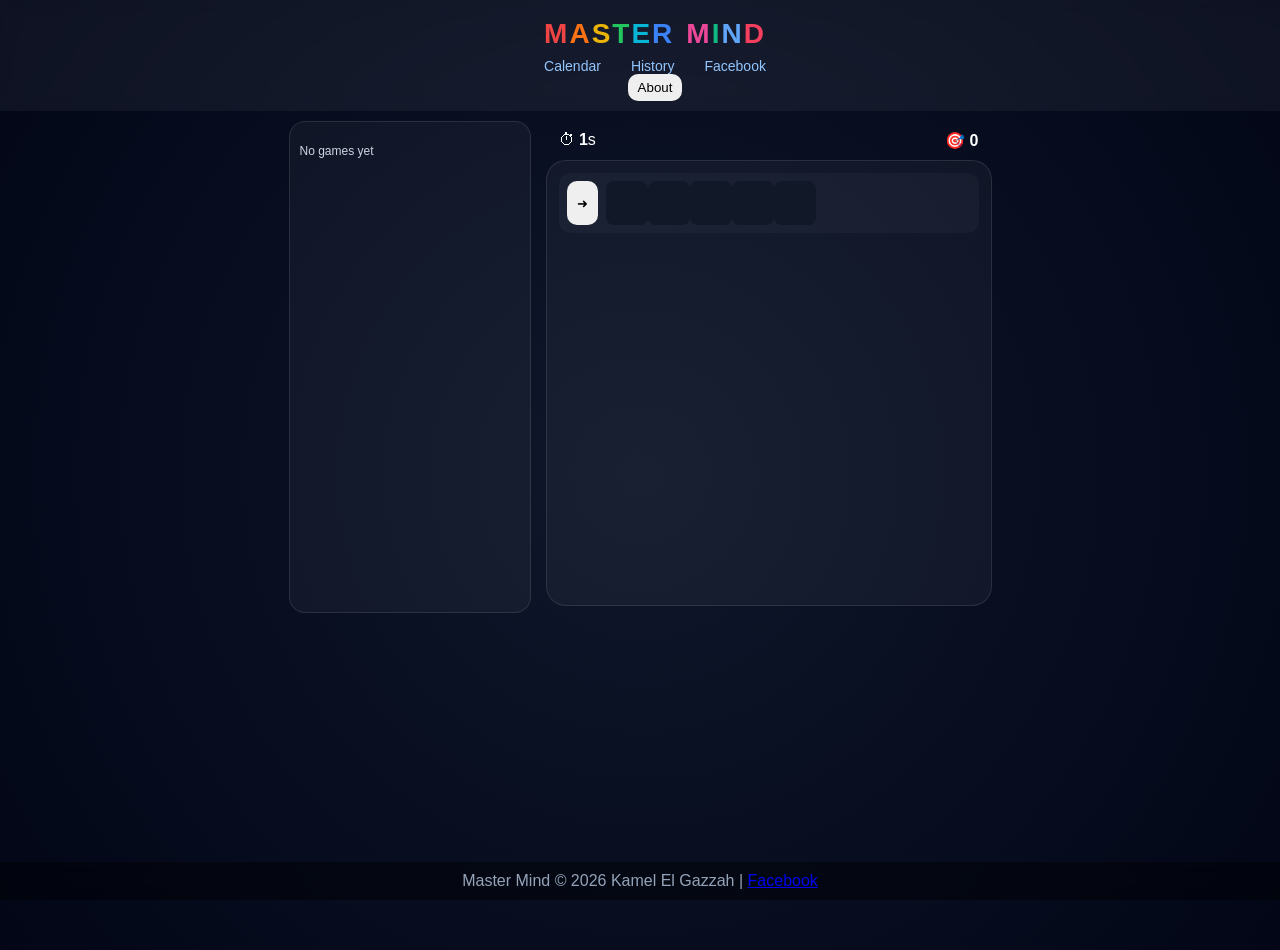
==== index.html @ 0a4ac096 "first commit" ====
<!DOCTYPE html>
<html lang="en">
<head>
<meta charset="UTF-8">
<meta name="viewport" content="width=device-width, initial-scale=1.0">

<title>Master Mind</title>

<link rel="icon" href="assets/icon.svg">
<link rel="stylesheet" href="style.css">

<script src="app.js" defer></script>
</head>

<body>

<header>

    <!-- LOGO DYNAMIC -->
    <div class="title" id="logoTitle"></div>

    <nav id="menu"></nav>

    <div class="right">     

        
        <button id="aboutBtn">About</button>

    </div>
</header>

<main>
  <div id="layout">

    <aside id="historyPanel"></aside>

    <section id="gameView">

      <div class="stats">
        <span>⏱ <b id="timer">0</b>s</span>
        <span>🎯 <b id="tries">0</b></span>
      </div>

      <div class="board" id="board"></div>

    </section>

  </div>
</main>

<footer>
    Master Mind © 2026 Kamel El Gazzah |
    <a href="https://www.facebook.com/kmlgzh" target="_blank">Facebook</a>
</footer>

</body>
</html>
---- style.css ----
body {
    margin: 0;
    font-family: Arial;
    background: radial-gradient(circle, #0f172a, #020617);
    color: white;

    display: flex;
    flex-direction: column;
    min-height: 100vh;

    padding-bottom: 50px;
}

main {
    flex: 1;
    display: flex;
    flex-direction: column;
    align-items: center;
}

/* HEADER */

header {
    display: flex;
    justify-content: space-between;
    align-items: center;

    padding: 15px 20px;
    background: rgba(255, 255, 255, 0.05);
    backdrop-filter: blur(10px);
}

.title {
    width: 100%;
    display: flex;
    justify-content: center;
    align-items: center;

    font-size: 28px;
    font-weight: bold;
    letter-spacing: 2px;

    margin: 8px 0;
}

nav a {
    color: #93c5fd;
    margin: 0 10px;
    text-decoration: none;
}

.right {
    display: flex;
    gap: 10px;
}

/* STATS */

.stats {
    display: flex;
    justify-content: space-between;
    width: 420px;
    max-width: 90vw;
    margin: 10px 0;
}

/* BOARD */

.board {
    width: 420px;
    max-width: 90vw;
    height: 420px;
    overflow-y: auto;

    background: rgba(255, 255, 255, 0.04);
    padding: 12px;

    border-radius: 20px;
    border: 1px solid rgba(255, 255, 255, 0.1);

    display: flex;
    flex-direction: column;
    gap: 10px;
}

/* ROW */

.row {
    display: flex;
    gap: 8px;
    padding: 8px;

    border-radius: 12px;
    background: rgba(255, 255, 255, 0.03);

    animation: slide .2s ease;
}

@keyframes slide {
    from {
        transform: translateY(10px);
        opacity: 0;
    }

    to {
        transform: translateY(0);
        opacity: 1;
    }
}

/* INPUT */

.cell {
    width: 38px;
    height: 42px;
    text-align: center;
    font-size: 16px;

    border-radius: 8px;
    border: none;

    background: #111827;
    color: white;
}

/* BADGE */

.badge {
    background: #2563eb;
    padding: 5px 8px;
    border-radius: 8px;
}

/* BUTTON */

button {
    border: none;
    border-radius: 10px;
    padding: 6px 10px;
    cursor: pointer;
}

/* FOOTER */

footer {
    position: fixed;
    bottom: 0;
    left: 0;
    right: 0;

    text-align: center;
    padding: 10px;

    background: rgba(0, 0, 0, 0.4);
    backdrop-filter: blur(10px);

    color: #94a3b8;
}

/* TEST */

#question {
    font-size: 18px;
    margin-bottom: 15px;
}

#answers button {
    display: block;
    width: 100%;
    margin: 6px 0;

    background: #111827;
    color: white;
    padding: 10px;
    border-radius: 10px;
}

#result {
    margin-top: 15px;
    text-align: center;
}

#layout {
    display: flex;
    flex-direction: row;
    justify-content: center;
    align-items: flex-start;

    gap: 15px;

    width: 100%;
    padding-top: 10px;
}

/* ================= HISTORY LEFT ================= */

#historyPanel {
    width: 220px;
    height: 520px;

    overflow-y: auto;

    background: rgba(255, 255, 255, 0.04);
    border: 1px solid rgba(255, 255, 255, 0.1);

    border-radius: 16px;

    padding: 10px;

    font-size: 12px;
    color: #cbd5e1;
}

/* history item */
.history-item {
    padding: 8px;
    margin-bottom: 8px;

    background: rgba(255, 255, 255, 0.03);
    border-radius: 10px;

    font-size: 12px;
}

/* ================= GAME CENTER ================= */

#gameView {
    display: flex;
    flex-direction: column;
    align-items: center;
}

/* ================= RESPONSIVE ================= */

@media (max-width:800px) {

    #layout {
        flex-direction: column;
        align-items: center;
    }

    #historyPanel {
        width: 90vw;
        height: 140px;
        display: flex;
        flex-direction: row;
        overflow-x: auto;
        overflow-y: hidden;
    }

    .history-item {
        min-width: 160px;
        flex-shrink: 0;
    }
}

.md {
    white-space: pre-wrap;
    font-family: inherit;

    background: rgba(255, 255, 255, 0.03);
    padding: 12px;

    border-radius: 12px;

    color: #e5e7eb;
    font-size: 14px;
    line-height: 1.5;
}

.modal {
    position: fixed !important;
    top: 0;
    left: 0;
    right: 0;
    bottom: 0;

    width: 100vw;
    height: 100vh;

    display: none;

    align-items: center;
    justify-content: center;

    background: rgba(0, 0, 0, 0.7);
    backdrop-filter: blur(6px);

    z-index: 99999;
}



#layout {
    display: flex;
    justify-content: center;
    align-items: flex-start;
    /* 🔥 clé du problème */

    gap: 15px;

    width: 100%;

    padding-top: 10px;
}

/* ================= HISTORY ================= */

#historyPanel {
    width: 220px;

    height: calc(420px + 50px);
    /* 🔥 même hauteur que stats + board */

    overflow-y: auto;

    background: rgba(255, 255, 255, 0.04);
    border: 1px solid rgba(255, 255, 255, 0.1);

    border-radius: 16px;

    padding: 10px;

    font-size: 12px;
    color: #cbd5e1;
}

/* ================= GAME ================= */

#gameView {
    display: flex;
    flex-direction: column;
    align-items: center;
}

/* stats + board bloc cohérent */
.stats {
    width: 420px;
    max-width: 95vw;
}

.board {
    width: 420px;
    max-width: 95vw;

    height: 420px;
    /* 🔥 référence de base */
    overflow-y: auto;
}

header {
    display: flex;
    flex-direction: column;
    align-items: center;

    width: 100%;

    padding: 10px 15px;

    background: rgba(255, 255, 255, 0.05);
    backdrop-filter: blur(10px);
}

/* ================= TITLE ================= */

.title {
    width: 100%;
    display: flex;
    justify-content: center;
    align-items: center;

    font-size: 28px;
    font-weight: bold;
    letter-spacing: 2px;

    margin-bottom: 8px;
}

/* ================= MENU BLOCK ================= */

.topMenu {
    display: flex;
    flex-direction: column;
    align-items: center;

    gap: 6px;
    margin-bottom: 8px;
}

/* LINKS */
#menu {
    display: flex;
    justify-content: center;
    flex-wrap: wrap;
    gap: 10px;
}

#menu a {
    color: #93c5fd;
    text-decoration: none;
    font-size: 14px;
}

/* ACTIONS */
.actions {
    display: flex;
    justify-content: center;
}

/* ================= CONTROLS ================= */

.right {
    display: flex;
    justify-content: center;
    gap: 10px;
    flex-wrap: wrap;
}

.md{
    color:#e5e7eb;
    font-size:14px;
    line-height:1.6;

    padding:10px;
}

/* TITRES */
.md h1{
    font-size:22px;
    margin:10px 0;
    color:white;
}

.md h2{
    font-size:18px;
    margin:10px 0;
    color:#93c5fd;
}

.md h3{
    font-size:16px;
    margin:8px 0;
    color:#60a5fa;
}

/* LISTES */
.md ul{
    padding-left:18px;
}

.md li{
    margin:4px 0;
}

/* BLOC EMPHASE */
.md b{
    color:#fbbf24;
}

/* PARAGRAPHES */
.md p{
    margin:6px 0;
}

.modal-content{
    position:relative;

    width:90%;
    max-width:520px;
    max-height:80vh;

    overflow:auto;

    background:#0f172a;
    border-radius:16px;

    padding:20px;

    box-shadow:0 20px 60px rgba(0,0,0,0.6);
}
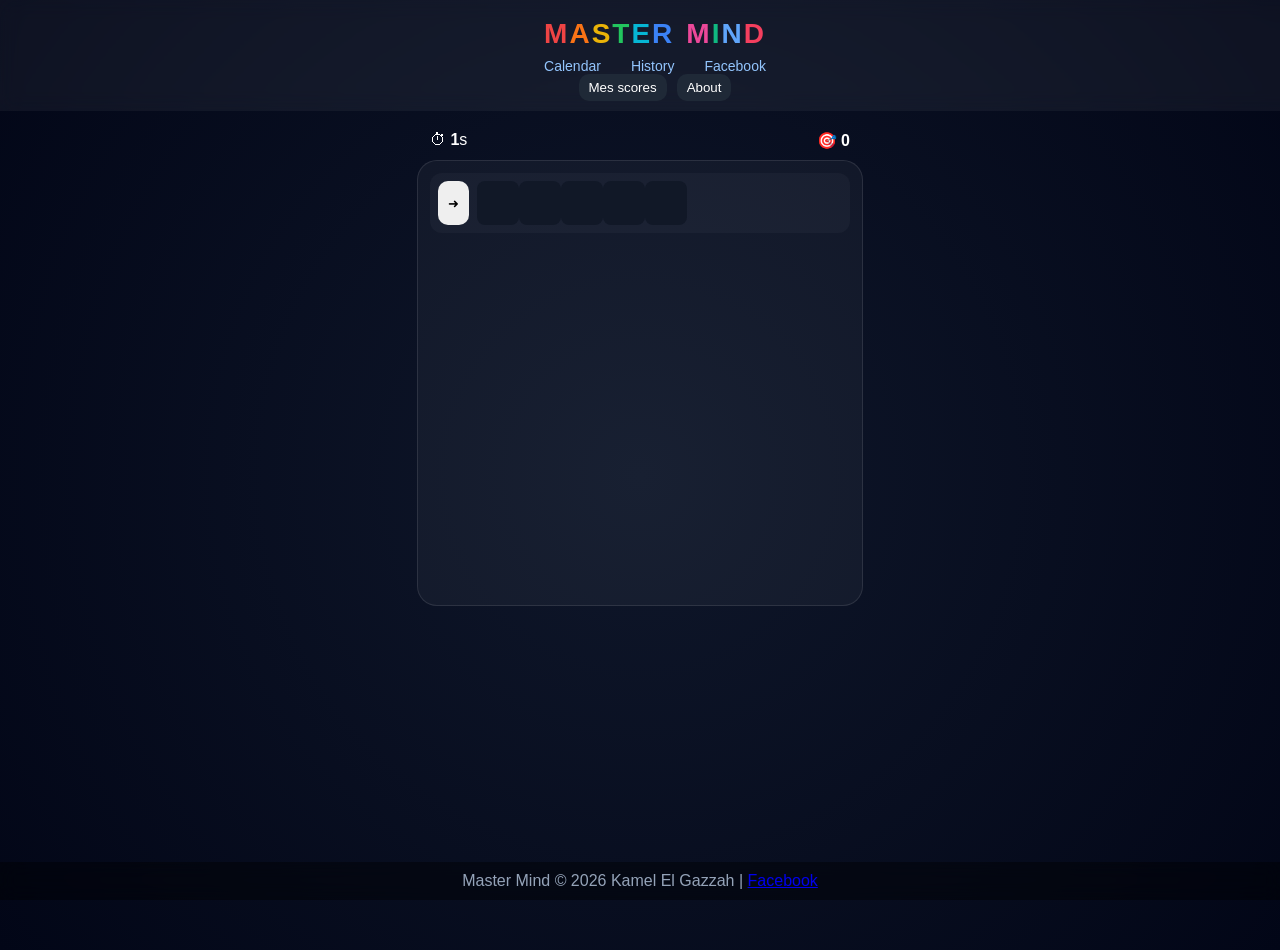
==== commit 1f9f4b60: "updates" ====
--- a/index.html
+++ b/index.html
@@ -21,18 +21,18 @@
 
     <nav id="menu"></nav>
 
-    <div class="right">     
+    <div class="actions">
 
-        
-        <button id="aboutBtn">About</button>
+    <button id="scoresBtn">Mes scores</button>
+    <button id="aboutBtn">About</button>
 
-    </div>
+</div>
 </header>
 
 <main>
   <div id="layout">
 
-    <aside id="historyPanel"></aside>
+    
 
     <section id="gameView">
 
--- a/style.css
+++ b/style.css
@@ -192,35 +192,6 @@
     padding-top: 10px;
 }
 
-/* ================= HISTORY LEFT ================= */
-
-#historyPanel {
-    width: 220px;
-    height: 520px;
-
-    overflow-y: auto;
-
-    background: rgba(255, 255, 255, 0.04);
-    border: 1px solid rgba(255, 255, 255, 0.1);
-
-    border-radius: 16px;
-
-    padding: 10px;
-
-    font-size: 12px;
-    color: #cbd5e1;
-}
-
-/* history item */
-.history-item {
-    padding: 8px;
-    margin-bottom: 8px;
-
-    background: rgba(255, 255, 255, 0.03);
-    border-radius: 10px;
-
-    font-size: 12px;
-}
 
 /* ================= GAME CENTER ================= */
 
@@ -477,4 +448,25 @@
     padding:20px;
 
     box-shadow:0 20px 60px rgba(0,0,0,0.6);
+}
+
+.actions{
+    display:flex;
+    gap:10px;
+    justify-content:center;
+}
+
+.actions button{
+    background:#1f2937;
+    color:white;
+
+    border:none;
+    border-radius:10px;
+
+    padding:6px 10px;
+    cursor:pointer;
+}
+
+.actions button:hover{
+    background:#374151;
 }
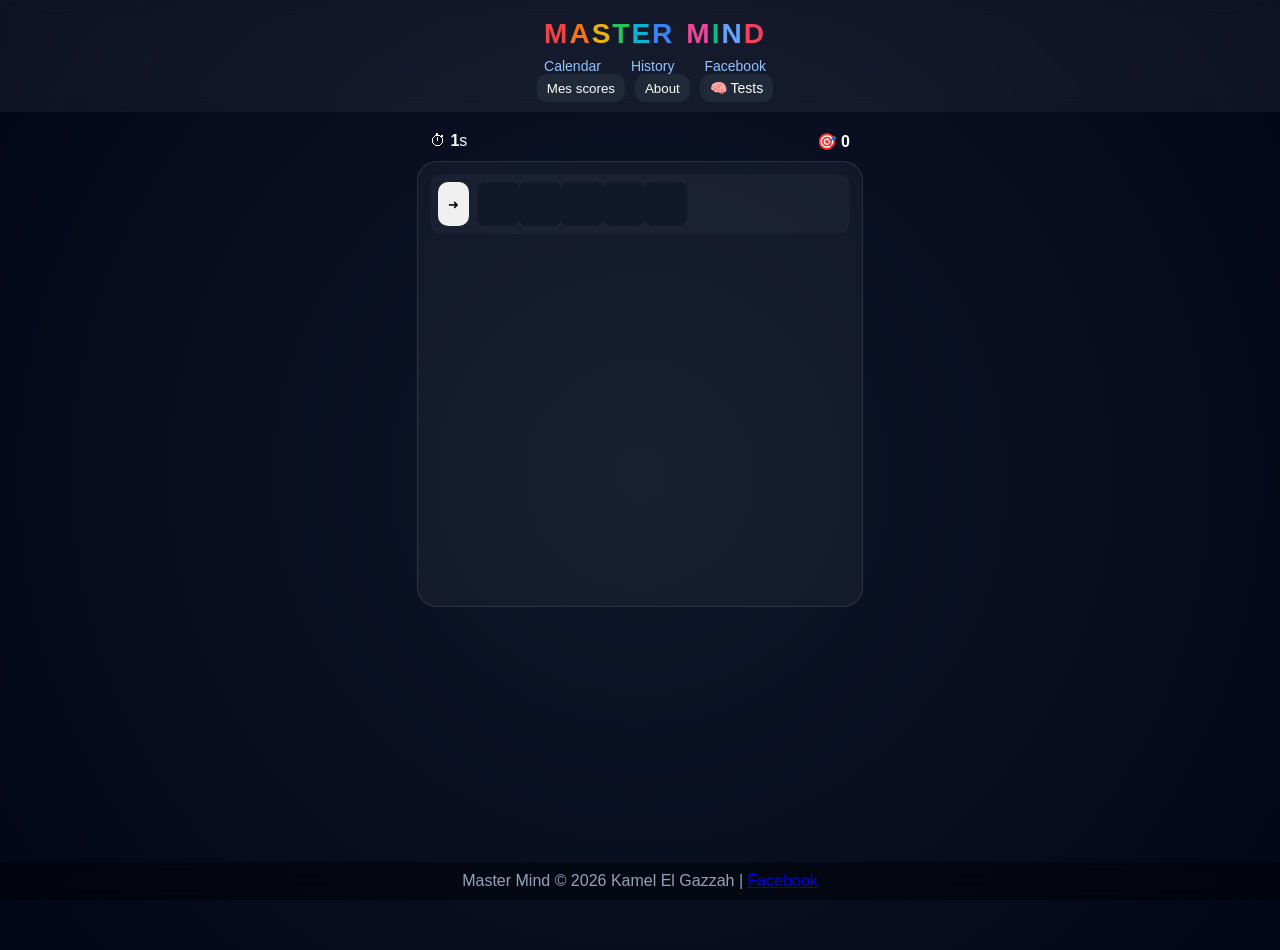
==== commit dcea398f: "changes..." ====
--- a/index.html
+++ b/index.html
@@ -1,20 +1,21 @@
 <!DOCTYPE html>
 <html lang="en">
+
 <head>
-<meta charset="UTF-8">
-<meta name="viewport" content="width=device-width, initial-scale=1.0">
+  <meta charset="UTF-8">
+  <meta name="viewport" content="width=device-width, initial-scale=1.0">
 
-<title>Master Mind</title>
+  <title>Master Mind</title>
 
-<link rel="icon" href="assets/icon.svg">
-<link rel="stylesheet" href="style.css">
+  <link rel="icon" href="assets/icon.svg">
+  <link rel="stylesheet" href="style.css">
 
-<script src="app.js" defer></script>
+  <script src="app.js" defer></script>
 </head>
 
 <body>
 
-<header>
+  <header>
 
     <!-- LOGO DYNAMIC -->
     <div class="title" id="logoTitle"></div>
@@ -23,35 +24,39 @@
 
     <div class="actions">
 
-    <button id="scoresBtn">Mes scores</button>
-    <button id="aboutBtn">About</button>
+      <button id="scoresBtn">Mes scores</button>
+      <button id="aboutBtn">About</button>
+      <a href="tests/tests.html" class="nav-link">
+        🧠 Tests
+      </a>
 
-</div>
-</header>
+    </div>
+  </header>
 
-<main>
-  <div id="layout">
+  <main>
+    <div id="layout">
 
-    
 
-    <section id="gameView">
 
-      <div class="stats">
-        <span>⏱ <b id="timer">0</b>s</span>
-        <span>🎯 <b id="tries">0</b></span>
-      </div>
+      <section id="gameView">
 
-      <div class="board" id="board"></div>
+        <div class="stats">
+          <span>⏱ <b id="timer">0</b>s</span>
+          <span>🎯 <b id="tries">0</b></span>
+        </div>
 
-    </section>
+        <div class="board" id="board"></div>
 
-  </div>
-</main>
+      </section>
 
-<footer>
+    </div>
+  </main>
+
+  <footer>
     Master Mind © 2026 Kamel El Gazzah |
     <a href="https://www.facebook.com/kmlgzh" target="_blank">Facebook</a>
-</footer>
+  </footer>
 
 </body>
+
 </html>
--- a/style.css
+++ b/style.css
@@ -387,86 +387,108 @@
     flex-wrap: wrap;
 }
 
-.md{
-    color:#e5e7eb;
-    font-size:14px;
-    line-height:1.6;
-
-    padding:10px;
+.md {
+    color: #e5e7eb;
+    font-size: 14px;
+    line-height: 1.6;
+
+    padding: 10px;
 }
 
 /* TITRES */
-.md h1{
-    font-size:22px;
-    margin:10px 0;
-    color:white;
-}
-
-.md h2{
-    font-size:18px;
-    margin:10px 0;
-    color:#93c5fd;
-}
-
-.md h3{
-    font-size:16px;
-    margin:8px 0;
-    color:#60a5fa;
+.md h1 {
+    font-size: 22px;
+    margin: 10px 0;
+    color: white;
+}
+
+.md h2 {
+    font-size: 18px;
+    margin: 10px 0;
+    color: #93c5fd;
+}
+
+.md h3 {
+    font-size: 16px;
+    margin: 8px 0;
+    color: #60a5fa;
 }
 
 /* LISTES */
-.md ul{
-    padding-left:18px;
-}
-
-.md li{
-    margin:4px 0;
+.md ul {
+    padding-left: 18px;
+}
+
+.md li {
+    margin: 4px 0;
 }
 
 /* BLOC EMPHASE */
-.md b{
-    color:#fbbf24;
+.md b {
+    color: #fbbf24;
 }
 
 /* PARAGRAPHES */
-.md p{
-    margin:6px 0;
-}
-
-.modal-content{
-    position:relative;
-
-    width:90%;
-    max-width:520px;
-    max-height:80vh;
-
-    overflow:auto;
-
-    background:#0f172a;
-    border-radius:16px;
-
-    padding:20px;
-
-    box-shadow:0 20px 60px rgba(0,0,0,0.6);
-}
-
-.actions{
-    display:flex;
-    gap:10px;
-    justify-content:center;
-}
-
-.actions button{
-    background:#1f2937;
-    color:white;
-
-    border:none;
-    border-radius:10px;
-
-    padding:6px 10px;
-    cursor:pointer;
-}
-
-.actions button:hover{
-    background:#374151;
+.md p {
+    margin: 6px 0;
+}
+
+.modal-content {
+    position: relative;
+
+    width: 90%;
+    max-width: 520px;
+    max-height: 80vh;
+
+    overflow: auto;
+
+    background: #0f172a;
+    border-radius: 16px;
+
+    padding: 20px;
+
+    box-shadow: 0 20px 60px rgba(0, 0, 0, 0.6);
+}
+
+.actions {
+    display: flex;
+    gap: 10px;
+    justify-content: center;
+}
+
+.actions button {
+    background: #1f2937;
+    color: white;
+
+    border: none;
+    border-radius: 10px;
+
+    padding: 6px 10px;
+    cursor: pointer;
+}
+
+.actions button:hover {
+    background: #374151;
+}
+
+.nav-link {
+    display: inline-flex;
+    align-items: center;
+    gap: 6px;
+
+    padding: 6px 10px;
+    border-radius: 10px;
+
+    background: #1f2937;
+    color: white;
+
+    text-decoration: none;
+    font-size: 14px;
+
+    transition: 0.2s;
+}
+
+.nav-link:hover {
+    background: #374151;
+    transform: translateY(-1px);
 }
